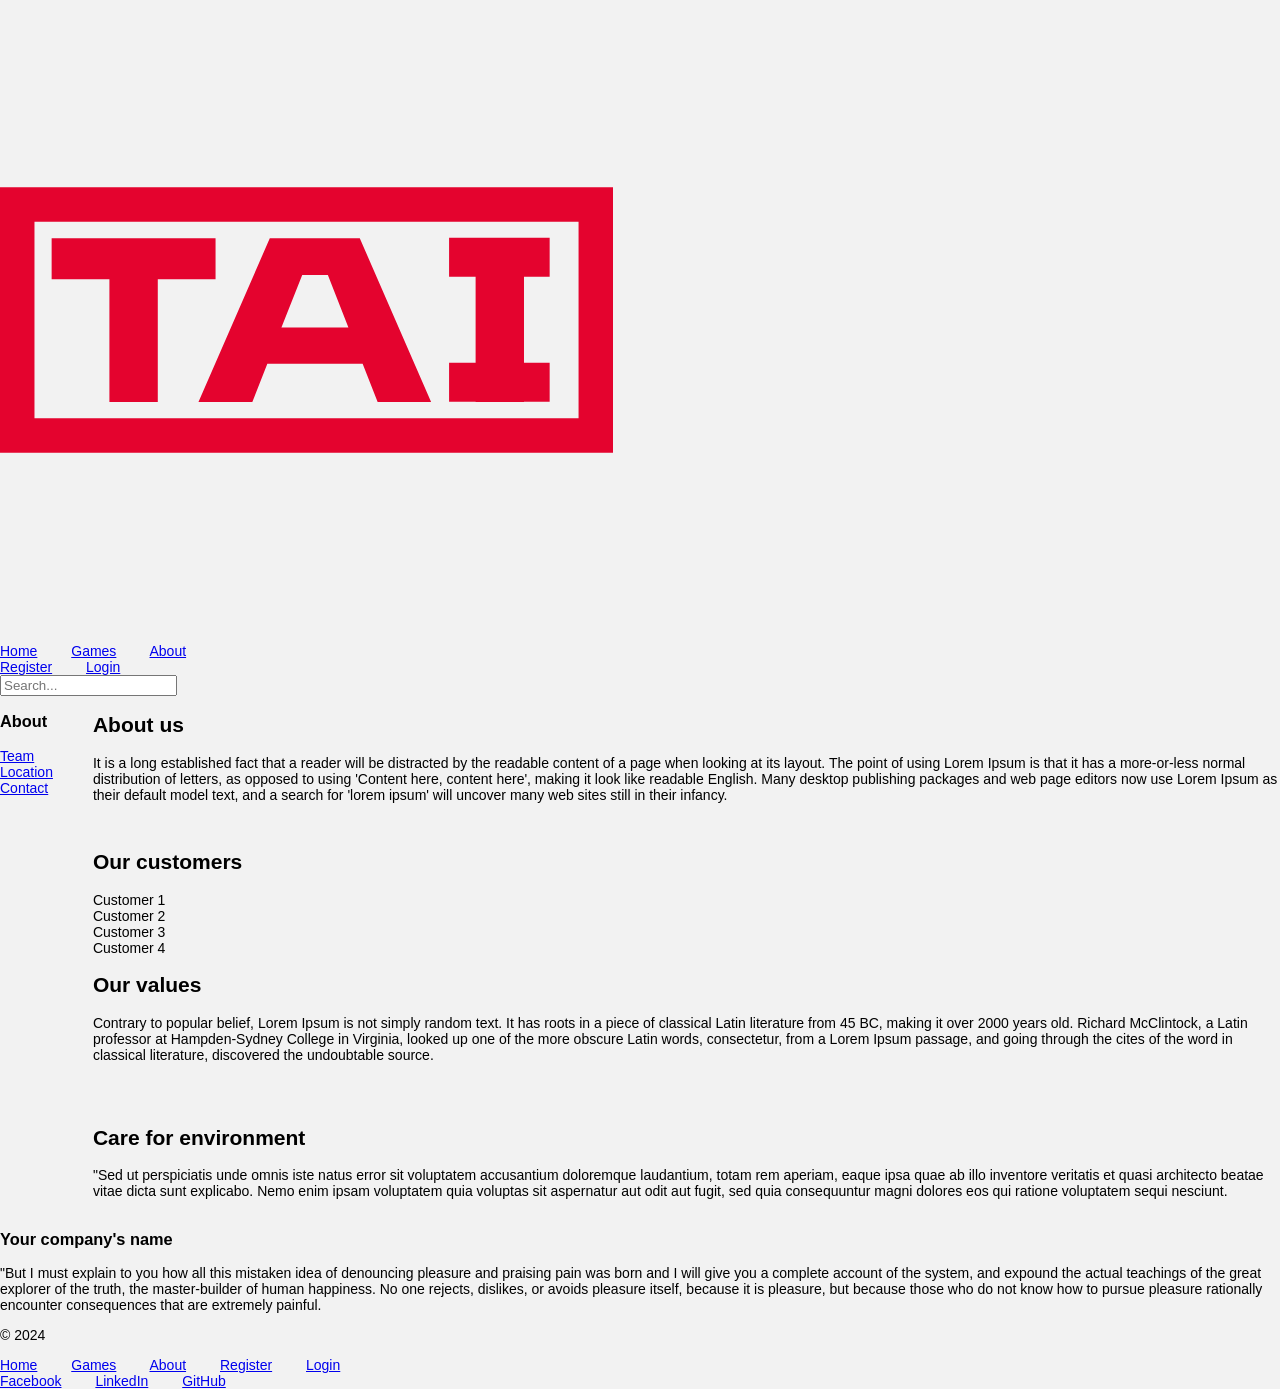
==== about.html @ 5affca8c "Home ja About sivu valmiita" ====
<!DOCTYPE html>
<html lang="fi">
<head>
  <meta charset="UTF-8">
  <title>About</title>
  <link rel="stylesheet" href="tyyli.css">
</head>
<body>

  <!-- HEADER -->
  <header>
        <img src="TAI_punainen_165px.svg" width="613" height="640" alt="Logo">
    <nav>
      <a href="index.html">Home</a>
      <a href="#">Games</a>
      <a href="about.html" class="active">About</a>
    </nav>
    <div class="auth">
      <a href="#">Register</a>
      <a href="#">Login</a>
    </div>
  </header>

  <!-- SEARCH -->
  <div class="search-bar">
    <input type="text" placeholder="Search...">
  </div>

  <!-- MAIN -->
  <div class="container">
    
    <!-- SIDEBAR -->
    <aside>
      <h3>About</h3>
      <a href="#">Team</a>
      <a href="#">Location</a>
      <a href="#">Contact</a>
    </aside>

    <!-- CONTENT -->
    <main>
      <section class="about">
        <h1>About us</h1>
        <p>
          It is a long established fact that a reader will be distracted by the readable content of a page when looking at its layout. The point of using Lorem Ipsum is that it has a more-or-less normal distribution of letters, as opposed to using 'Content here, content here', making it look like readable English. Many desktop publishing packages and web page editors now use Lorem Ipsum as their default model text, and a search for 'lorem ipsum' will uncover many web sites still in their infancy. 
        </p>
        <img src="" alt="">
      </section>

      <section class="customers">
        <h2>Our customers</h2>
        <div class="logos">
          <div>Customer 1</div>
          <div>Customer 2</div>
          <div>Customer 3</div>
          <div>Customer 4</div>
        </div>
      </section>

      <section class="values">
        <div class="text">
          <h2>Our values</h2>
          <p>
            Contrary to popular belief, Lorem Ipsum is not simply random text. It has roots in a piece of classical Latin literature from 45 BC, making it over 2000 years old. Richard McClintock, a Latin professor at Hampden-Sydney College in Virginia, looked up one of the more obscure Latin words, consectetur, from a Lorem Ipsum passage, and going through the cites of the word in classical literature, discovered the undoubtable source. 
          </p>
        </div>
        <img src="" alt="">
      </section>

      <section class="environment">
        <img src="" alt="">
        <div class="text">
          <h2>Care for environment</h2>
          <p>
            "Sed ut perspiciatis unde omnis iste natus error sit voluptatem accusantium doloremque laudantium, totam rem aperiam, eaque ipsa quae ab illo inventore veritatis et quasi architecto beatae vitae dicta sunt explicabo. Nemo enim ipsam voluptatem quia voluptas sit aspernatur aut odit aut fugit, sed quia consequuntur magni dolores eos qui ratione voluptatem sequi nesciunt. 
        </div>
      </section>

    </main>
  </div>

  <!-- FOOTER -->
  <footer>
    <div>
      <h3>Your company's name</h3>
      <p>"But I must explain to you how all this mistaken idea of denouncing pleasure and praising pain was born and I will give you a complete account of the system, and expound the actual teachings of the great explorer of the truth, the master-builder of human happiness. No one rejects, dislikes, or avoids pleasure itself, because it is pleasure, but because those who do not know how to pursue pleasure rationally encounter consequences that are extremely painful.</p>
      <p>© 2024</p>
    </div>

    <div>
      <a href="index.html">Home</a>
      <a href="#">Games</a>
      <a href="about.html">About</a>
      <a href="#">Register</a>
      <a href="#">Login</a>
    </div>

    <div>
      <a href="https://www.facebook.com/profile.php?id=61576678653214">Facebook</a>
      <a href="#">LinkedIn</a>
      <a href="https://github.com/Eemel1/vvvtehtavat">GitHub</a>
    </div>
  </footer>

</body>
</html>
---- tyyli.css ----
html {
	font-family: "Roboto", sans-serif;
	font-optical-sizing: auto;
	font-weight: 400;
	font-style: normal;
	font-size: 14px;
}
a {
	margin-right: 30px;
}
.flex-container {
	display: flex;
	flex-direction: row;
	justify-content: space-between;
	align-items: center; /* vaakasuuntainen keskitys */
	background-color: lightblue;
	flex-wrap: wrap;
	padding: 5px;	
}
.flex-item {
	padding: 10px;
	flex: 1;
	background-color: lightgrey;
	border: 1px solid #C0C0C0;	
}
.right {
	text-align: right;
}
.yksi {
	flex-grow: 1;		
}
.kaksi {
	flex-grow: 2
}
.kolme {
	flex-grow: 3
}
.nelja {
	flex-grow: 4
}
#haku {
	padding: 5px 2px 5px 2px;
	width: 100%; /* pitää olla tai box-sizing ei toimi */
	box-sizing: border-box;	/* laatikon padding ei vaikuta leveyteen */	
}
.container {
    display: flex;
}
body {
    font-family: Arial, sans-serif;
    margin: 0;
    background: #f2f2f2;
}

/* YLEISET */
.container {
    display: flex;
}

.box {
    border: 2px solid #999;
    background: #e9e9e9;
    padding: 15px;
    margin: 10px;
}

/* HEADER */
.header {
    justify-content: space-between;
    align-items: center;
}

.logo {
    font-size: 24px;
    font-weight: bold;
}

.nav {
    display: flex;
    gap: 20px;
}

.nav a {
    text-decoration: none;
    color: blue;
}

/* SEARCH BAR */
.search-bar {
    justify-content: space-between;
    align-items: center;
}

.search-input {
    padding: 5px;
}

/* ARTIKKELIT */
.article {
    display: flex;
    gap: 20px;
}

.article.reverse {
    flex-direction: row-reverse;
}

.text {
    flex: 2;
}

.image {
    flex: 1;
    background: #ccc;
    height: 150px;
    display: flex;
    justify-content: center;
    align-items: center;
}

/* FOOTER */
.footer {
    display: flex;
    justify-content: space-between;
}

.footer-column {
    display: flex;
    flex-direction: column;
    gap: 5px;
}

.footer a {
    color: blue;
    text-decoration: none;
}

ul.breadcrumb {
  padding: 10px 16px;
  list-style: none;
  background-color: #eee;
}

/* Display list items side by side */
ul.breadcrumb li {
  display: inline;
  font-size: 18px;
}

/* Add a slash symbol (/) before/behind each list item */
ul.breadcrumb li+li:before {
  padding: 8px;
  color: black;
  content: "/\00a0";
}

/* Add a color to all links inside the list */
ul.breadcrumb li a {
  color: #0275d8;
  text-decoration: none;
}

/* Add a color on mouse-over */
ul.breadcrumb li a:hover {
  color: #01447e;
  text-decoration: underline;
}
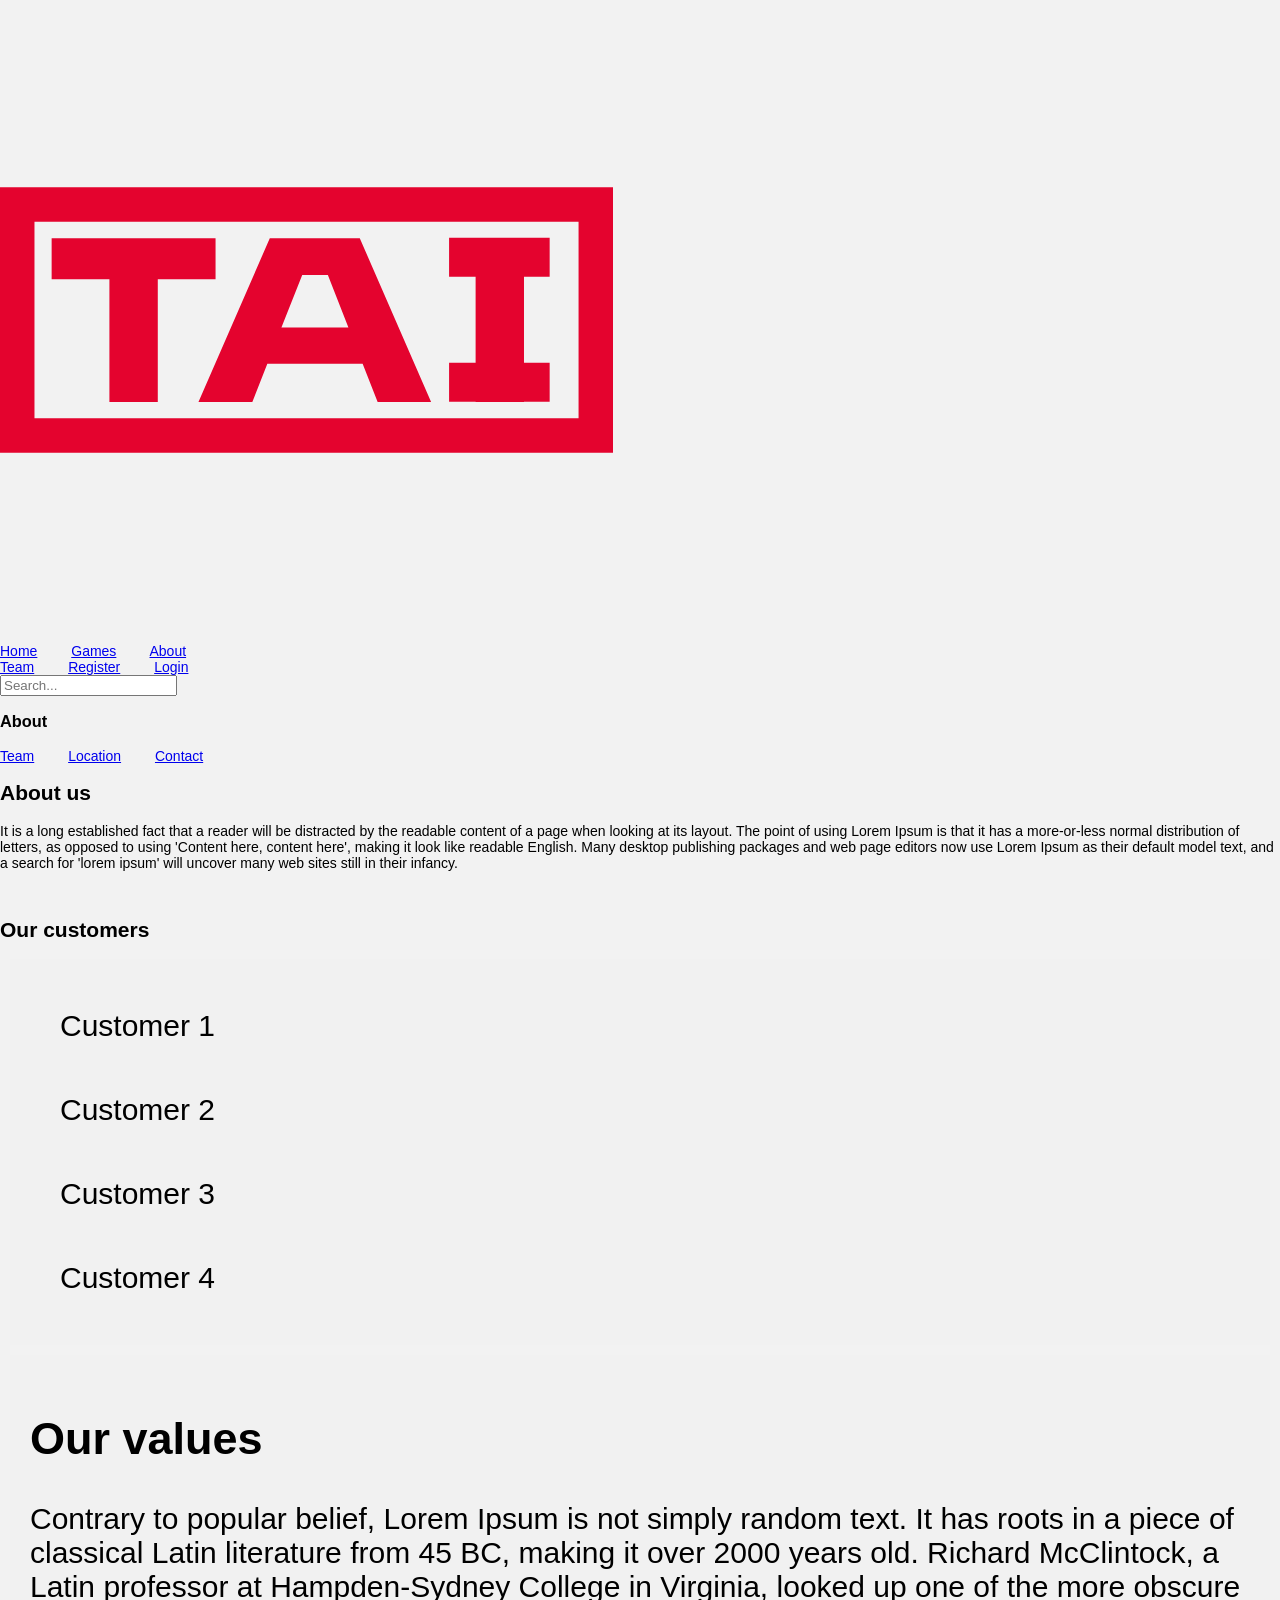
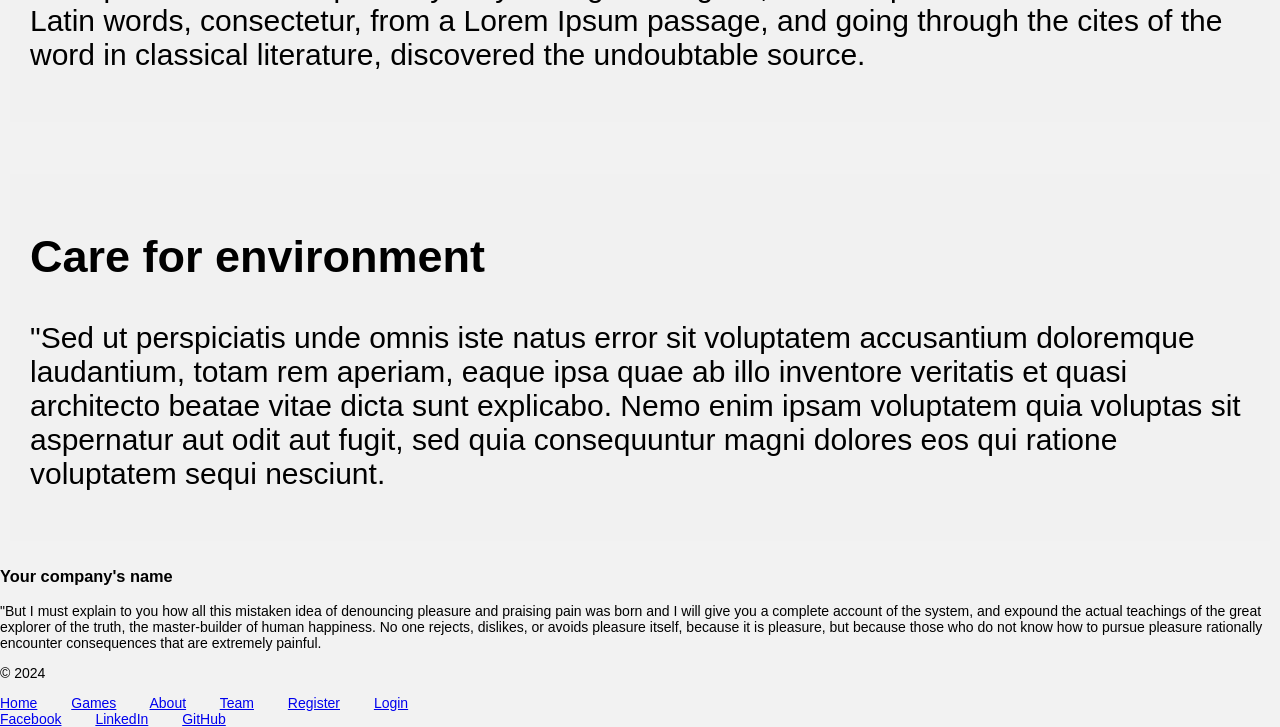
==== commit 03ad7e42: "13.4-26" ====
--- a/about.html
+++ b/about.html
@@ -16,6 +16,7 @@
       <a href="about.html" class="active">About</a>
     </nav>
     <div class="auth">
+      <a href="team.html">Team</a>
       <a href="#">Register</a>
       <a href="#">Login</a>
     </div>
@@ -32,7 +33,7 @@
     <!-- SIDEBAR -->
     <aside>
       <h3>About</h3>
-      <a href="#">Team</a>
+      <a href="team.html">Team</a>
       <a href="#">Location</a>
       <a href="#">Contact</a>
     </aside>
@@ -91,6 +92,7 @@
       <a href="index.html">Home</a>
       <a href="#">Games</a>
       <a href="about.html">About</a>
+      <a href="team.html">Team</a>
       <a href="#">Register</a>
       <a href="#">Login</a>
     </div>
--- a/tyyli.css
+++ b/tyyli.css
@@ -127,7 +127,7 @@
 
 .footer-column {
     display: flex;
-    flex-direction: column;
+    flex-direction: row;
     gap: 5px;
 }
 
@@ -166,3 +166,70 @@
   color: #01447e;
   text-decoration: underline;
 }
+
+ul.breadcrumb {
+  padding: 10px 16px;
+  list-style: none;
+  background-color: #eee;
+}
+
+/* Display list items side by side */
+ul.breadcrumb li {
+  display: inline;
+  font-size: 18px;
+}
+
+/* Add a slash symbol (/) before/behind each list item */
+ul.breadcrumb li+li:before {
+  padding: 8px;
+  color: black;
+  content: "/\00a0";
+}
+
+/* Add a color to all links inside the list */
+ul.breadcrumb li a {
+  color: #0275d8;
+  text-decoration: none;
+}
+
+/* Add a color on mouse-over */
+ul.breadcrumb li a:hover {
+  color: #01447e;
+  text-decoration: underline;
+}
+.container {
+  display: flex;
+  flex-direction: column
+
+}
+
+.container div {
+  background-color: #f1f1f1;
+  margin: 10px;
+  padding: 20px;
+  font-size: 30px;
+}
+
+@media screen and (max-width: 600px) {
+  .flex-container {
+    flex-direction: column;
+  }
+  .linkit {
+    display: none;
+  }
+}
+
+@media screen and (min-width: 601px) {
+
+  .flex-container {
+    flex-direction: row;
+  }
+}
+
+@media (min-width: 600px) {
+  .header {grid-area: 1 / span 6;}
+  .menu {grid-area: 2 / span 1;}
+  .content {grid-area: 2 / span 4;}
+  .facts {grid-area: 2 / span 1;}
+  .footer {grid-area: 3 / span 6;}
+}
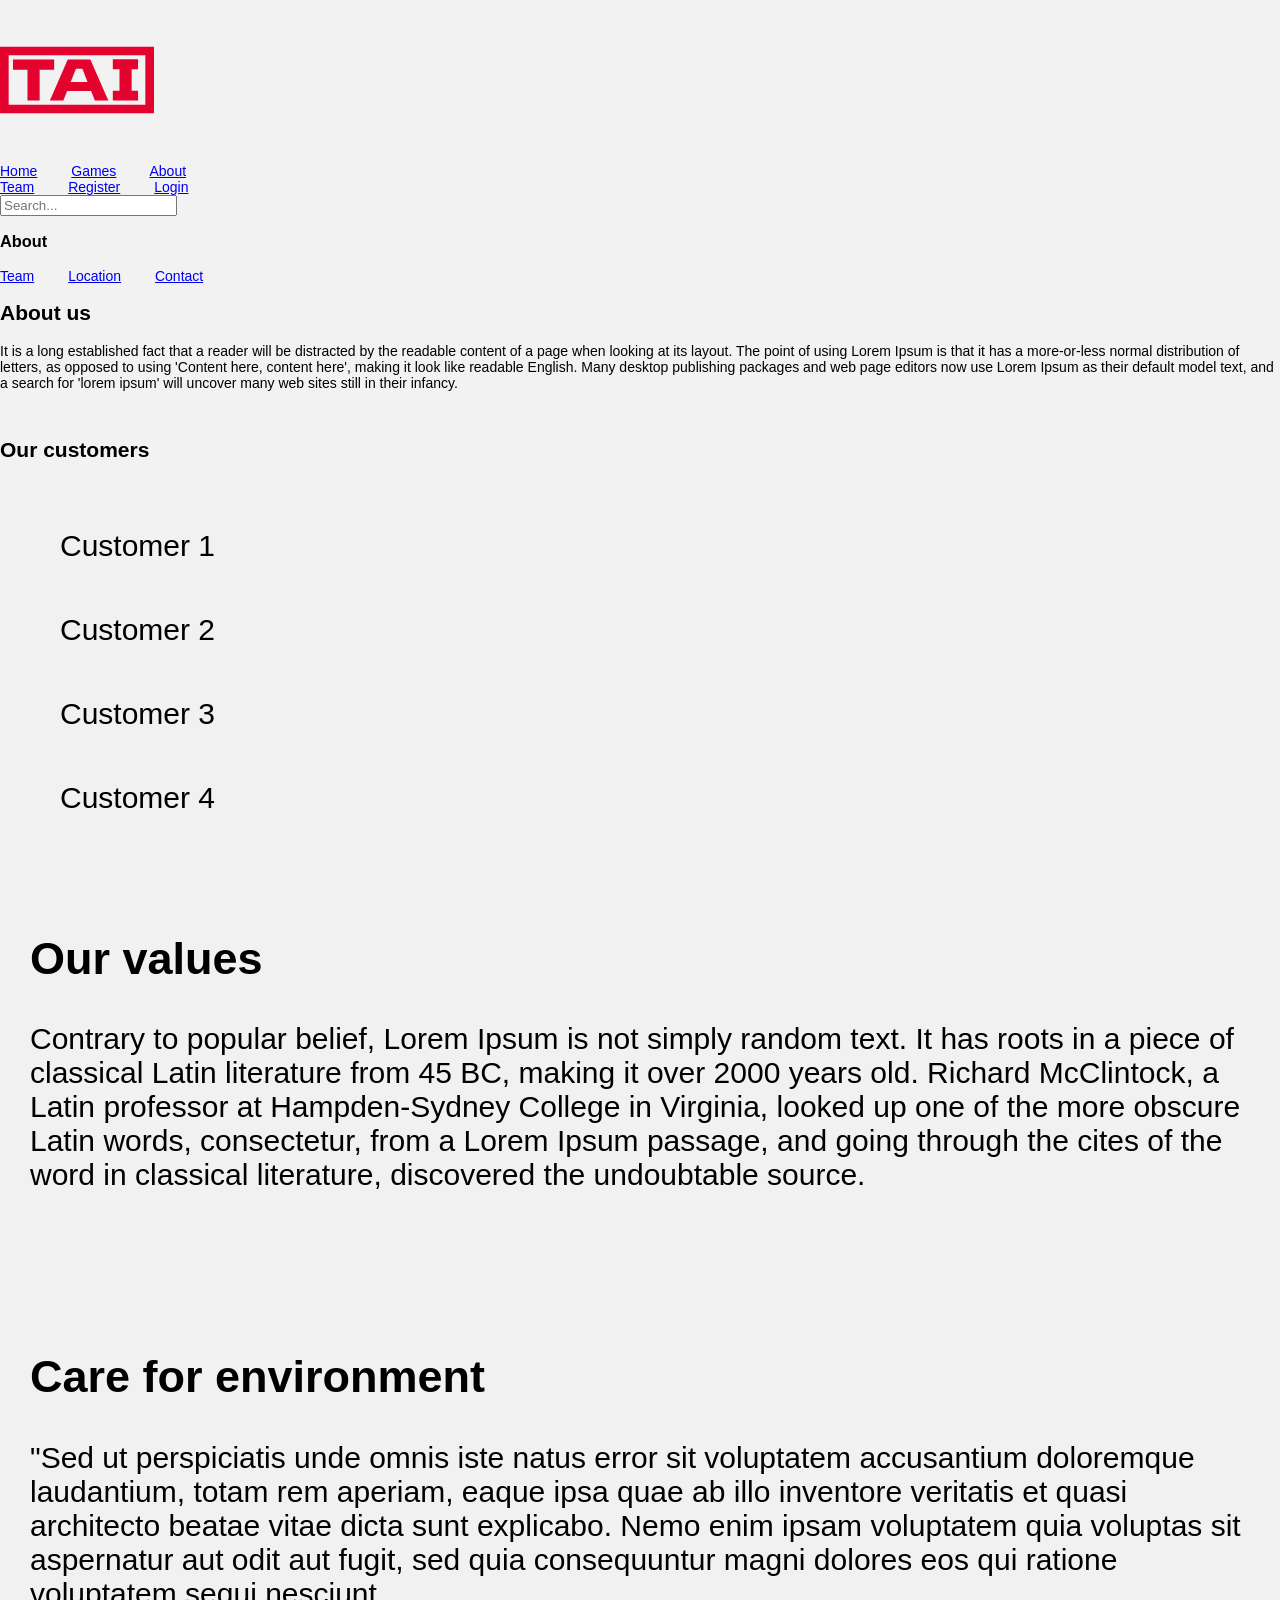
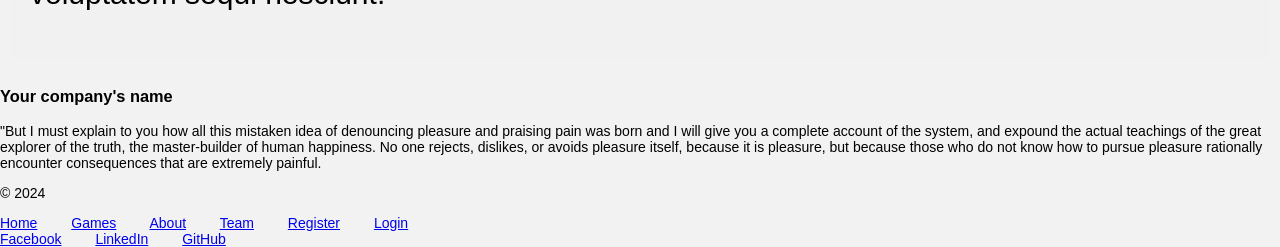
==== commit e6bc851d: "22.4" ====
--- a/about.html
+++ b/about.html
@@ -9,10 +9,10 @@
 
   <!-- HEADER -->
   <header>
-        <img src="TAI_punainen_165px.svg" width="613" height="640" alt="Logo">
+        <img src="TAI_punainen_165px.svg" width="154" height="160" alt="Logo">
     <nav>
       <a href="index.html">Home</a>
-      <a href="#">Games</a>
+      <a href="games.html">Games</a>
       <a href="about.html" class="active">About</a>
     </nav>
     <div class="auth">
@@ -34,8 +34,8 @@
     <aside>
       <h3>About</h3>
       <a href="team.html">Team</a>
-      <a href="#">Location</a>
-      <a href="#">Contact</a>
+     <a href="location.html">Location</a>
+      <a href="contact.html">Contact</a>
     </aside>
 
     <!-- CONTENT -->
@@ -90,7 +90,7 @@
 
     <div>
       <a href="index.html">Home</a>
-      <a href="#">Games</a>
+     <a href="games.html">Games</a>
       <a href="about.html">About</a>
       <a href="team.html">Team</a>
       <a href="#">Register</a>
